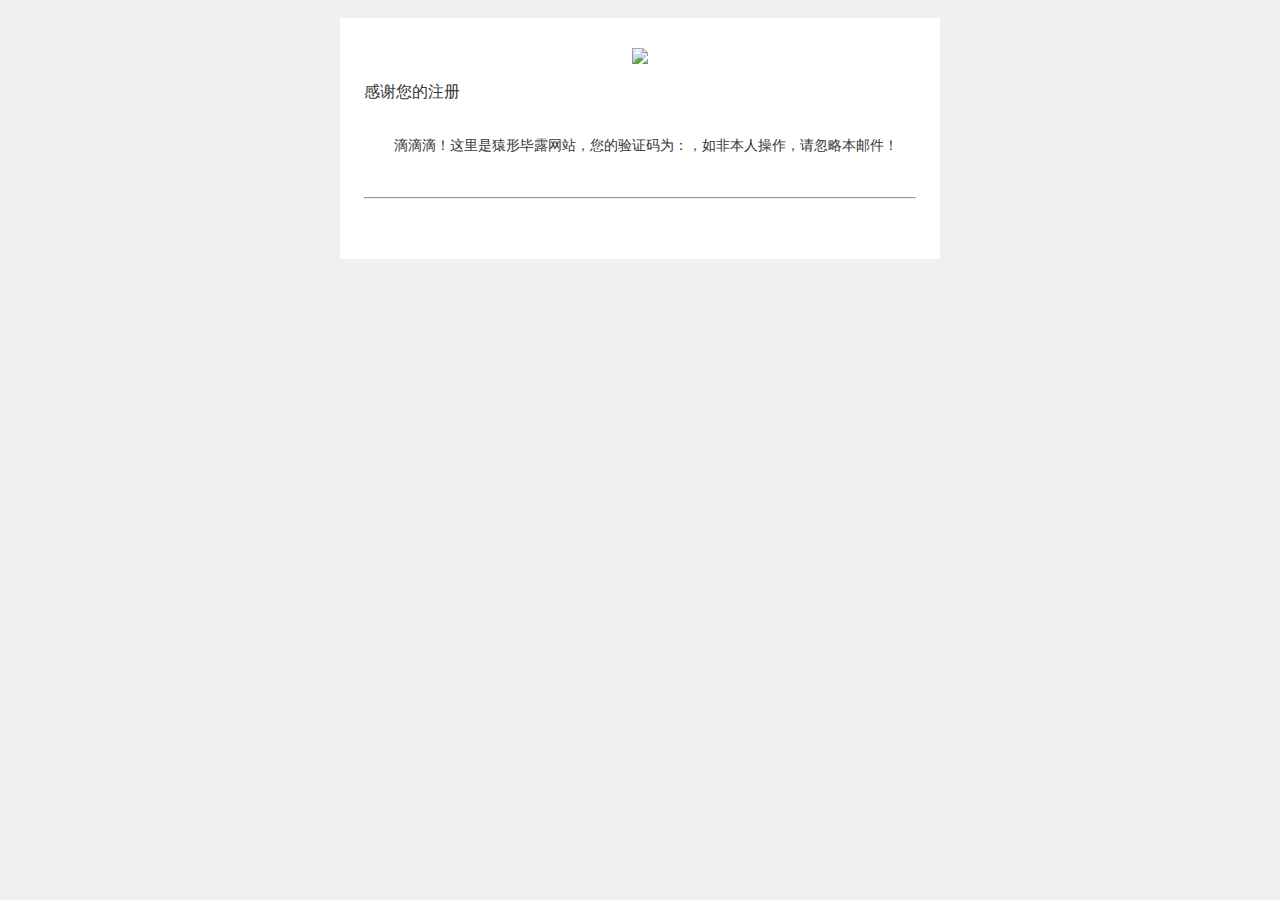
==== backend/src/main/resources/templates/registerEmail.html @ a14a6257 "fix -添加邮件服务" ====
<!DOCTYPE html PUBLIC "-//W3C//DTD HTML 4.01 Transitional//EN" "http://www.w3.org/TR/html4/loose.dtd">
<html lang="zh" xmlns:th="http://www.thymeleaf.org"
      xmlns="http://www.w3.org/1999/xhtml"
      xmlns:v="urn:schemas-microsoft-com:vml"
      xmlns:o="urn:schemas-microsoft-com:office:office">
<head>
    <!--[if gte mso 9]>
    <xml>
        <o:OfficeDocumentSettings>
            <o:AllowPNG/>
            <o:PixelsPerInch>96</o:PixelsPerInch>
        </o:OfficeDocumentSettings>
    </xml><![endif]-->
    <!-- fix outlook zooming on 120 DPI windows devices -->
    <meta http-equiv="Content-Type" content="text/html; charset=UTF-8">
    <meta name="viewport" content="width=device-width, initial-scale=1"> <!-- So that mobile will display zoomed in -->
    <meta http-equiv="X-UA-Compatible" content="IE=edge"> <!-- enable media queries for windows phone 8 -->
    <meta name="format-detection" content="date=no"> <!-- disable auto date linking in iOS 7-9 -->
    <meta name="format-detection" content="telephone=no"> <!-- disable auto telephone linking in iOS 7-9 -->
    <meta name="referrer" content="no-referrer"/>
    <title>Single Column</title>

    <style type="text/css">
        body {
            margin: 0;
            padding: 0;
            -ms-text-size-adjust: 100%;
            -webkit-text-size-adjust: 100%;
        }

        table {
            border-spacing: 0;
        }

        table td {
            border-collapse: collapse;
        }

        .ExternalClass {
            width: 100%;
        }

        .ExternalClass,
        .ExternalClass p,
        .ExternalClass span,
        .ExternalClass font,
        .ExternalClass td,
        .ExternalClass div {
            line-height: 100%;
        }

        .ReadMsgBody {
            width: 100%;
            background-color: #ebebeb;
        }

        table {
            mso-table-lspace: 0pt;
            mso-table-rspace: 0pt;
        }

        img {
            -ms-interpolation-mode: bicubic;
        }

        .yshortcuts a {
            border-bottom: none !important;
        }

        @media screen and (max-width: 599px) {
            .force-row,
            .container {
                width: 100% !important;
                max-width: 100% !important;
            }
        }

        @media screen and (max-width: 400px) {
            .container-padding {
                padding-left: 12px !important;
                padding-right: 12px !important;
            }
        }

        .ios-footer a {
            color: #aaaaaa !important;
            text-decoration: underline;
        }

        a[href^="x-apple-data-detectors:"],
        a[x-apple-data-detectors] {
            color: inherit !important;
            text-decoration: none !important;
            font-size: inherit !important;
            font-family: inherit !important;
            font-weight: inherit !important;
            line-height: inherit !important;
        }
    </style>
</head>

<body style="margin:0; padding:0;" bgcolor="#F0F0F0" leftmargin="0" topmargin="0" marginwidth="0" marginheight="0">

<!-- 100% background wrapper (grey background) -->
<table border="0" width="100%" height="100%" cellpadding="0" cellspacing="0" bgcolor="#F0F0F0">
    <tr>
        <td align="center" valign="top" bgcolor="#F0F0F0" style="background-color: #F0F0F0;">

            <br>

            <!-- 600px container (white background) -->
            <table border="0" width="600" cellpadding="0" cellspacing="0" class="container"
                   style="width:600px;max-width:600px">

                <tr>
                    <td class="container-padding content" align="left"
                        style="padding-left:24px;padding-right:24px;padding-top:12px;padding-bottom:12px;background-color:#ffffff">
                        <br>
                        <div style="text-align: center"><img src="https://www.hualigs.cn/image/6090f52a519ae.jpg" height="80"/></div>

                        <br>

                        <div class="body-text" style="font-size:14px;line-height:20px;text-align:left;color:#333333">
                            <span style="font-size: 16px;font-weight: 550">感谢您的注册</span>
                            <br>
                            <div>
                                <br/>
                                <p style="text-indent: 30px;">滴滴滴！这里是猿形毕露网站，您的验证码为：<span style="font-size: 20px;font-weight: 550" th:text="${custom}"></span>，如非本人操作，请忽略本邮件！</p>
                            </div>
                            <br>
                            <hr/>
                            <p><i><b><span th:text="${today}" style="float: right"></span> &nbsp;
                            </b></i></p>
                        </div>

                    </td>
                </tr>

            </table>
            <!--/600px container -->


        </td>
    </tr>
</table>
<!--/100% background wrapper-->

</body>
</html>
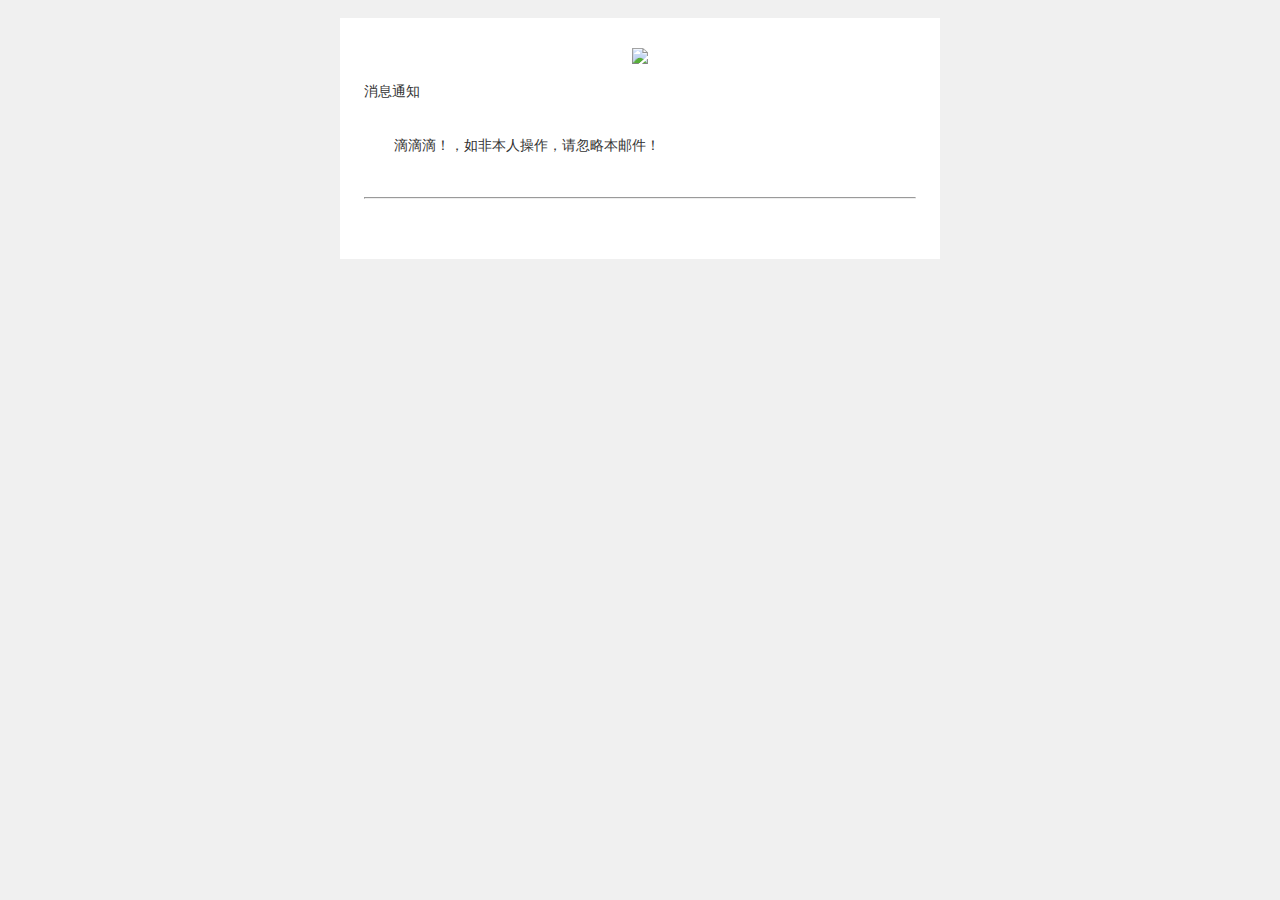
==== commit 23c6d9e8: "fix -加班了 呃呃呃" ====
--- a/backend/src/main/resources/templates/registerEmail.html
+++ b/backend/src/main/resources/templates/registerEmail.html
@@ -121,11 +121,11 @@
                         <br>
 
                         <div class="body-text" style="font-size:14px;line-height:20px;text-align:left;color:#333333">
-                            <span style="font-size: 16px;font-weight: 550">感谢您的注册</span>
+                            <span style="font-size: 14px;font-family: SimHei">消息通知</span>
                             <br>
                             <div>
                                 <br/>
-                                <p style="text-indent: 30px;">滴滴滴！这里是猿形毕露网站，您的验证码为：<span style="font-size: 20px;font-weight: 550" th:text="${custom}"></span>，如非本人操作，请忽略本邮件！</p>
+                                <p style="text-indent: 30px;">滴滴滴！<span style="font-size: 13px;font-family: SimHei" th:text="${custom}"></span>，如非本人操作，请忽略本邮件！</p>
                             </div>
                             <br>
                             <hr/>
